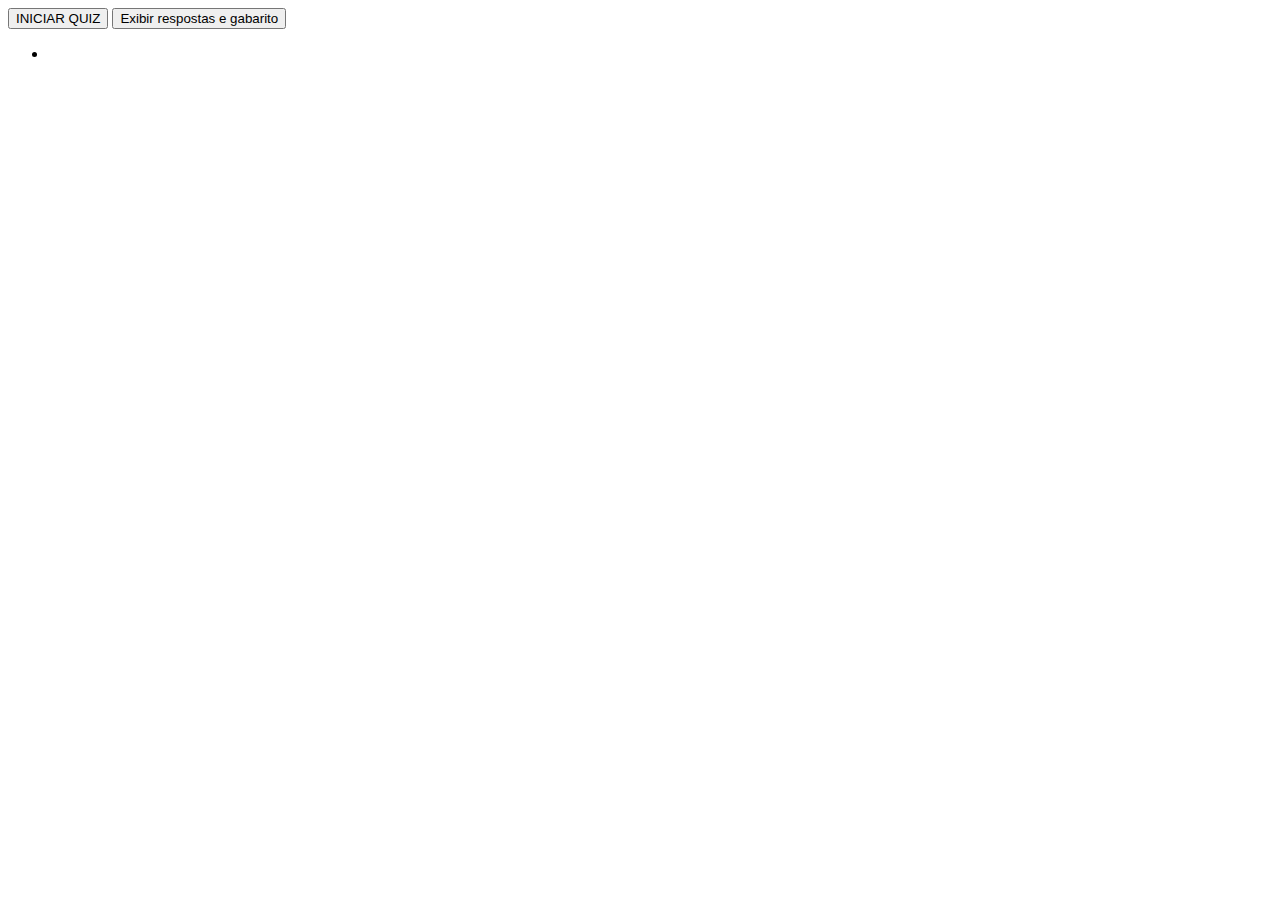
==== quiz.html @ fb23c6e1 "Resolvendo parte do exercícios - Victor Freire" ====
<!DOCTYPE html>
<html lang="en">
<head>
    <meta charset="UTF-8">
    <meta name="viewport" content="width=device-width, initial-scale=1.0">
    <link rel="stylesheet" href="./css/estilo.css">
    <title>QUIZ</title>
</head>
<body>
    <button onclick="iniciarquiz()">INICIAR QUIZ</button>
    <button onclick="respostas()">Exibir respostas e gabarito</button>
    <ul>
        <li>
            
        </li>
    </ul>
    


    <script src="./js/script.js"></script>
</body>
</html>
---- css/estilo.css ----
body{
    width: 100%;
}
#logo{
    width: 220px;
    display: flex;
    position: relative;
}
#imglogo{
    width: 200px;
}
#listanav{
    display: flex;
    justify-content: space-around;
    
}

a{
    text-decoration: none;
    font-size: 20px;

}

#imgbanner{
    display: block;
    margin: auto;
    width: 70%;
    max-height: 600px;
    border-style: double;
    border-width: 5px;
    
}
#cards{
    display: flex;
    margin-bottom: 1rem;
    text-align: center;

   

}
.imgcard{
    width: 200px;
    height: 120px;
    margin: 8rem;
    border-style: solid;
    border-width: 3px;
    color: black;
   
}
.nomecard{
    font-weight: 600;
    margin-top: -6rem;
}
.precocard{
    width: 100px;
    height: 1px;
    background: rgb(156, 0, 0);
    border-radius: 5px;
    margin: 8px auto 0 auto;
}
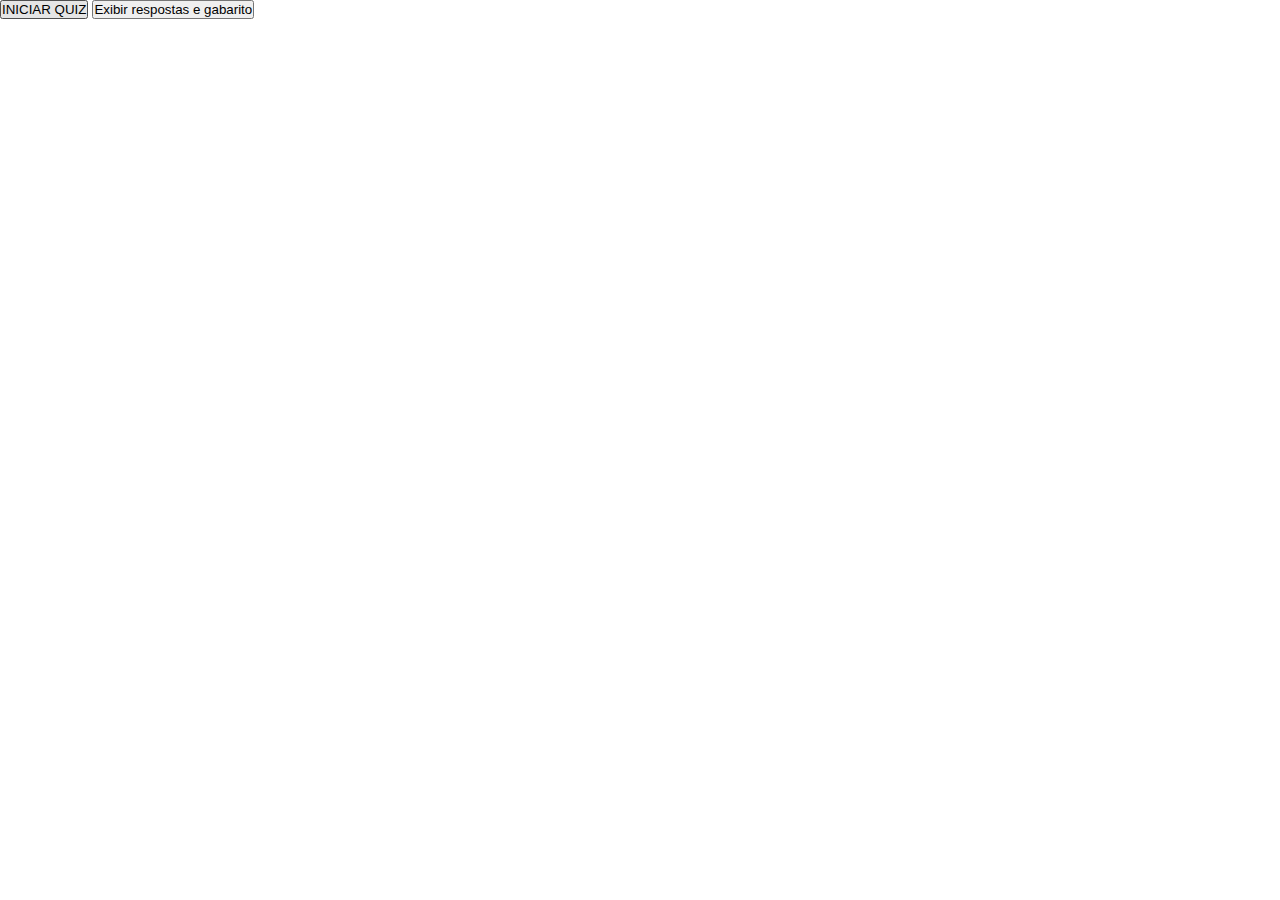
==== commit fb717937: "Cores de fundo e alerta welcome - Enrico Ricarte" ====
--- a/quiz.html
+++ b/quiz.html
@@ -15,8 +15,9 @@
         </li>
     </ul>
     
-
-
+    <div id="listaresultado">
+        <p class=""></p>
+    </div>
     <script src="./js/script.js"></script>
 </body>
 </html>--- a/css/estilo.css
+++ b/css/estilo.css
@@ -1,5 +1,11 @@
+*{
+    padding: 0;
+    margin: 0;
+    box-sizing: border-box;
+}
 body{
-    width: 100%;
+    max-width: 100%;
+    
 }
 #logo{
     width: 220px;
@@ -31,6 +37,8 @@
     
 }
 #cards{
+    max-width: 100%;
+    justify-content: center;
     display: flex;
     margin-bottom: 1rem;
     text-align: center;
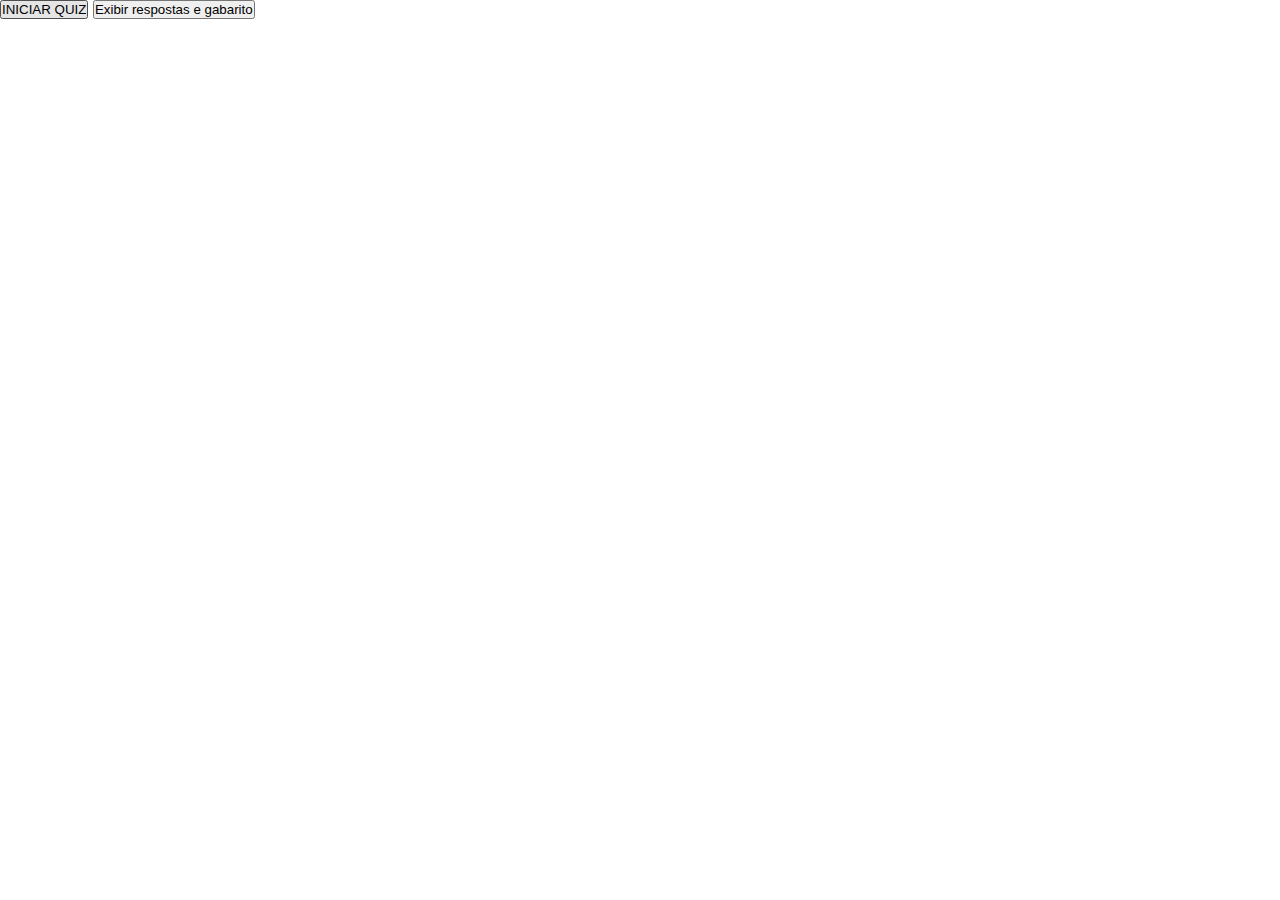
==== commit f8665e1c: "Finalização do quiz - Bruno Biletsky" ====
--- a/quiz.html
+++ b/quiz.html
@@ -16,7 +16,8 @@
     </ul>
     
     <div id="listaresultado">
-        <p class=""></p>
+        <p id="resultado"></p>
+
     </div>
     <script src="./js/script.js"></script>
 </body>
--- a/css/estilo.css
+++ b/css/estilo.css
@@ -2,6 +2,7 @@
     padding: 0;
     margin: 0;
     box-sizing: border-box;
+    font-family: Arial, Helvetica, sans-serif;
 }
 body{
     max-width: 100%;
@@ -66,3 +67,12 @@
     border-radius: 5px;
     margin: 8px auto 0 auto;
 }
+
+
+
+#listaresultado{
+    visibility: hidden;
+}
+.resposta, .pergunta{
+    color: white;
+}
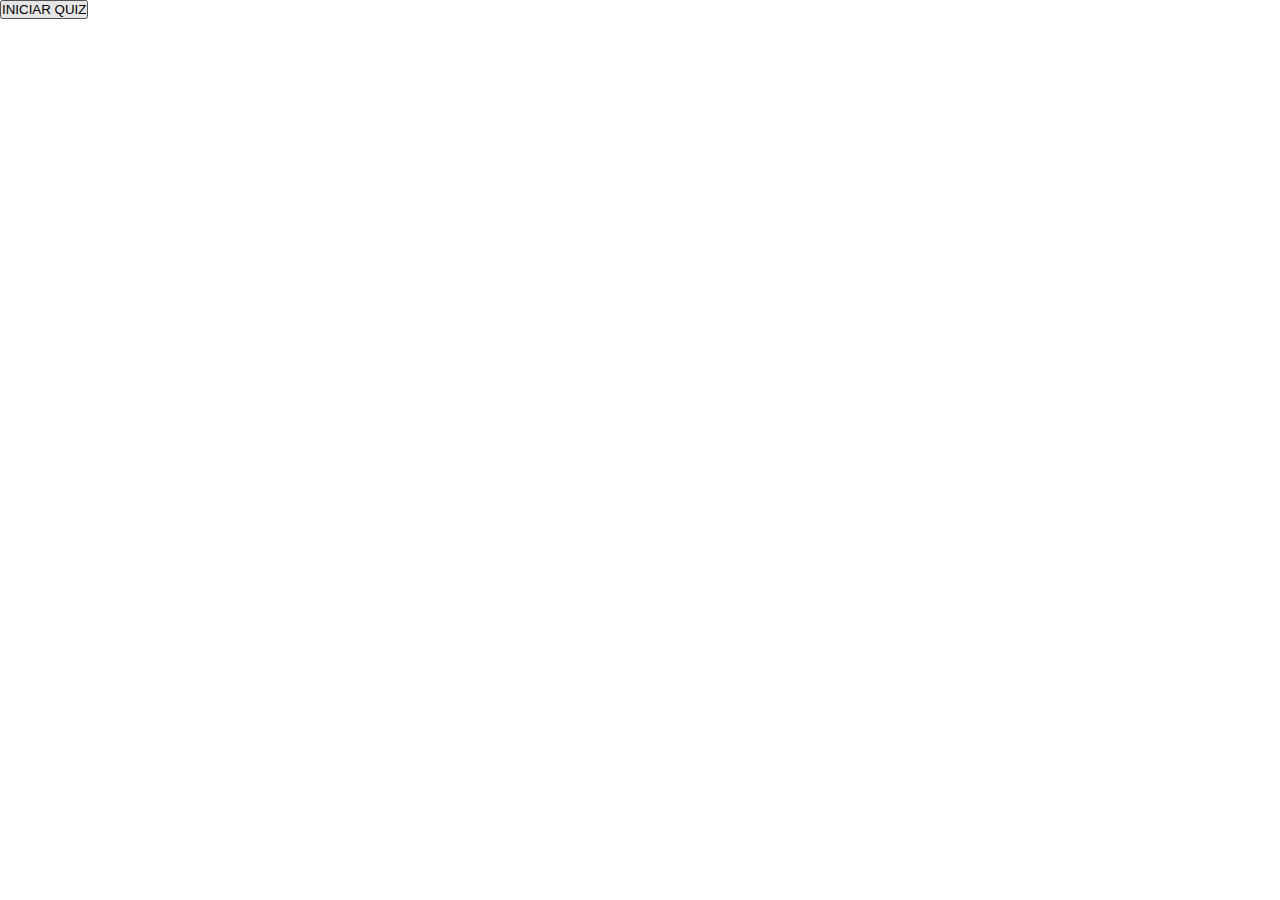
==== commit 67532464: "Removendo botão de exibição - Bruno Biletsky" ====
--- a/quiz.html
+++ b/quiz.html
@@ -8,17 +8,13 @@
 </head>
 <body>
     <button onclick="iniciarquiz()">INICIAR QUIZ</button>
-    <button onclick="respostas()">Exibir respostas e gabarito</button>
     <ul>
         <li>
             
         </li>
     </ul>
     
-    <div id="listaresultado">
-        <p id="resultado"></p>
-
-    </div>
+    <p id="resultado"></p>
     <script src="./js/script.js"></script>
 </body>
 </html>